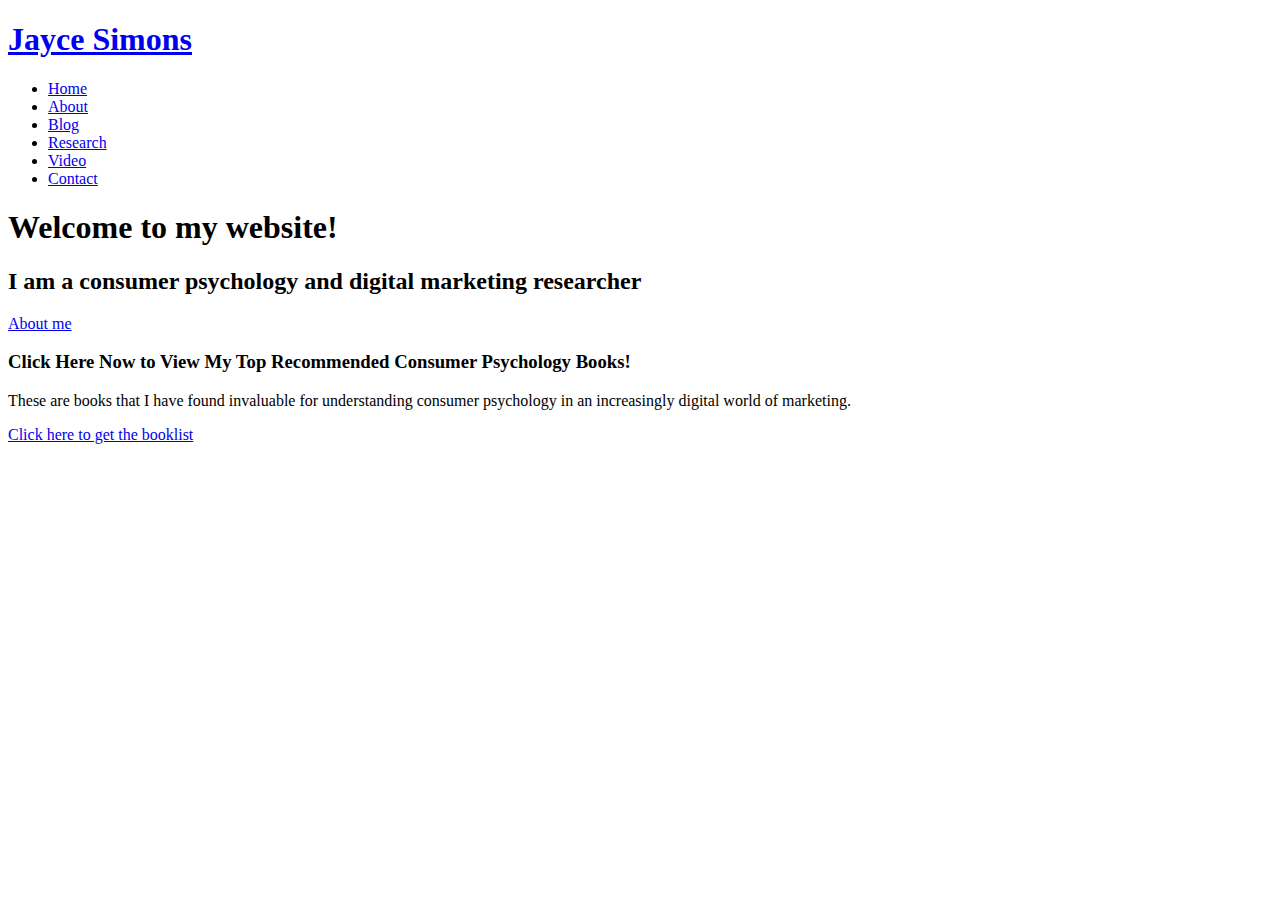
==== index.html @ e82ff356 "changed name on header to my name" ====
<!DOCTYPE html>
<html lang="en">

<head> <!-- contents of the head element are not displayed on the page. Instead it contains metadata about the page -->
  <meta charset="utf-8">
  <meta content="width=device-width, initial-scale=1.0" name="viewport">

  <title>Daniel Brannon</title>
  <meta name="description" content="This is the website of Daniel Brannon. He is an Associate Professor of Marketing at the University of Northern Colorado">
  <meta name="keywords" content="daniel brannon, marketing, northern colorado, consumers, teaching, digital marketing" >

  <!-- Favicons -->
  <link href="assets/img/cat-favicon.png" rel="icon"> <!-- replaced original favicon with cat-->
  <link href="assets/img/apple-touch-icon.png" rel="apple-touch-icon"> <!-- not sure what this one is for-->

  <!-- Google Fonts -->
  <link href="https://fonts.googleapis.com/css?family=Open+Sans:300,300i,400,400i,700,700i|Poppins:300,400,500,700" rel="stylesheet">

  <!-- Vendor CSS Files -->
  <link href="assets/vendor/aos/aos.css" rel="stylesheet">
  <link href="assets/vendor/bootstrap/css/bootstrap.min.css" rel="stylesheet">
  <link href="assets/vendor/bootstrap-icons/bootstrap-icons.css" rel="stylesheet">
  <link href="assets/vendor/boxicons/css/boxicons.min.css" rel="stylesheet">
  <link href="assets/vendor/glightbox/css/glightbox.min.css" rel="stylesheet">
  <link href="assets/vendor/swiper/swiper-bundle.min.css" rel="stylesheet">

  <!-- Template Main CSS File -->
  <link href="assets/css/style.css" rel="stylesheet">

</head>

<body> <!-- the body element contains the content of the webpage TEST123-->

  <!-- ======= Header ======= --> <!-- header element represents introductory content such as navigation aids and some heading elements-->
  <header id="header" class="fixed-top d-flex align-items-center header-transparent"> 
    <div class="container d-flex justify-content-between align-items-center"> <!-- div tag defines a section in the HTML document--used as a container for HTML elements--can be styled with CSS -->

      <div id="logo">
        <h1><a href="index.html">Jayce Simons</a></h1> <!-- use this to place your name at the top right of the page -->
      </div>

      <nav id="navbar" class="navbar"> <!-- this section provides nagitation links -->
        <ul>
          <li><a class="nav-link scrollto active" href="#hero">Home</a></li> <!-- call to CSS class for navigation formatting -->
          <li><a class="nav-link scrollto" href="about.html">About</a></li>
          <li><a class="nav-link scrollto" href="blog.html">Blog</a></li>
          <li><a class="nav-link scrollto " href="research1.html">Research</a></li>
          <li><a class="nav-link scrollto" href="video.html">Video</a></li>
          <li><a class="nav-link scrollto" href="contact.html">Contact</a></li>
        </ul>
        <i class="bi bi-list mobile-nav-toggle"></i>
      </nav><!-- .navbar -->
    </div>
  </header><!-- End Header -->

  <!-- ======= Hero Section ======= --> <!-- section element is a generic standalone section of the document -->
  <section id="hero"> <!-- this section is formatting the top fold of the page and setting the background image with a call to hero-container class in CSS sheet -->
    <div class="hero-container" data-aos="zoom-in" data-aos-delay="100">
      <h1>Welcome to my website!</h1> <!-- Font style sizes etc are set in the hero section of the CSS sheet -->
      <h2>I am a consumer psychology and digital marketing researcher</h2>
      <a href="about.html" class="btn-get-started">About me</a> <!-- this sets button font on the top fold -->
    </div>
  </section><!-- End Hero Section -->

  <main id="main">

    <!-- ======= Call To Action Section ======= -->
    <section id="call-to-action">
      <div class="container">
        <div class="row" data-aos="zoom-in">
          <div class="col-lg-9 text-center text-lg-start">
            <h3 class="cta-title">Click Here Now to View My Top Recommended Consumer Psychology Books!</h3>
            <p class="cta-text"> These are books that I have found invaluable for understanding consumer psychology in an increasingly digital world of marketing. </p>
          </div>
          <div class="col-lg-3 cta-btn-container text-center">
            <a class="cta-btn align-middle" href="blog.html">Click here to get the booklist</a>
          </div>
        </div>

      </div>
    </section><!-- End Call To Action Section -->

  </main><!-- End #main -->

  <a href="#" class="back-to-top d-flex align-items-center justify-content-center"><i class="bi bi-arrow-up-short"></i></a>

  <!-- Vendor JS Files -->
  <script src="assets/vendor/purecounter/purecounter.js"></script>
  <script src="assets/vendor/aos/aos.js"></script>
  <script src="assets/vendor/bootstrap/js/bootstrap.bundle.min.js"></script>
  <script src="assets/vendor/glightbox/js/glightbox.min.js"></script>
  <script src="assets/vendor/isotope-layout/isotope.pkgd.min.js"></script>
  <script src="assets/vendor/swiper/swiper-bundle.min.js"></script>
  <script src="assets/vendor/php-email-form/validate.js"></script>

  <!-- Template Main JS File -->
  <script src="assets/js/main.js"></script>

</body>

</html>
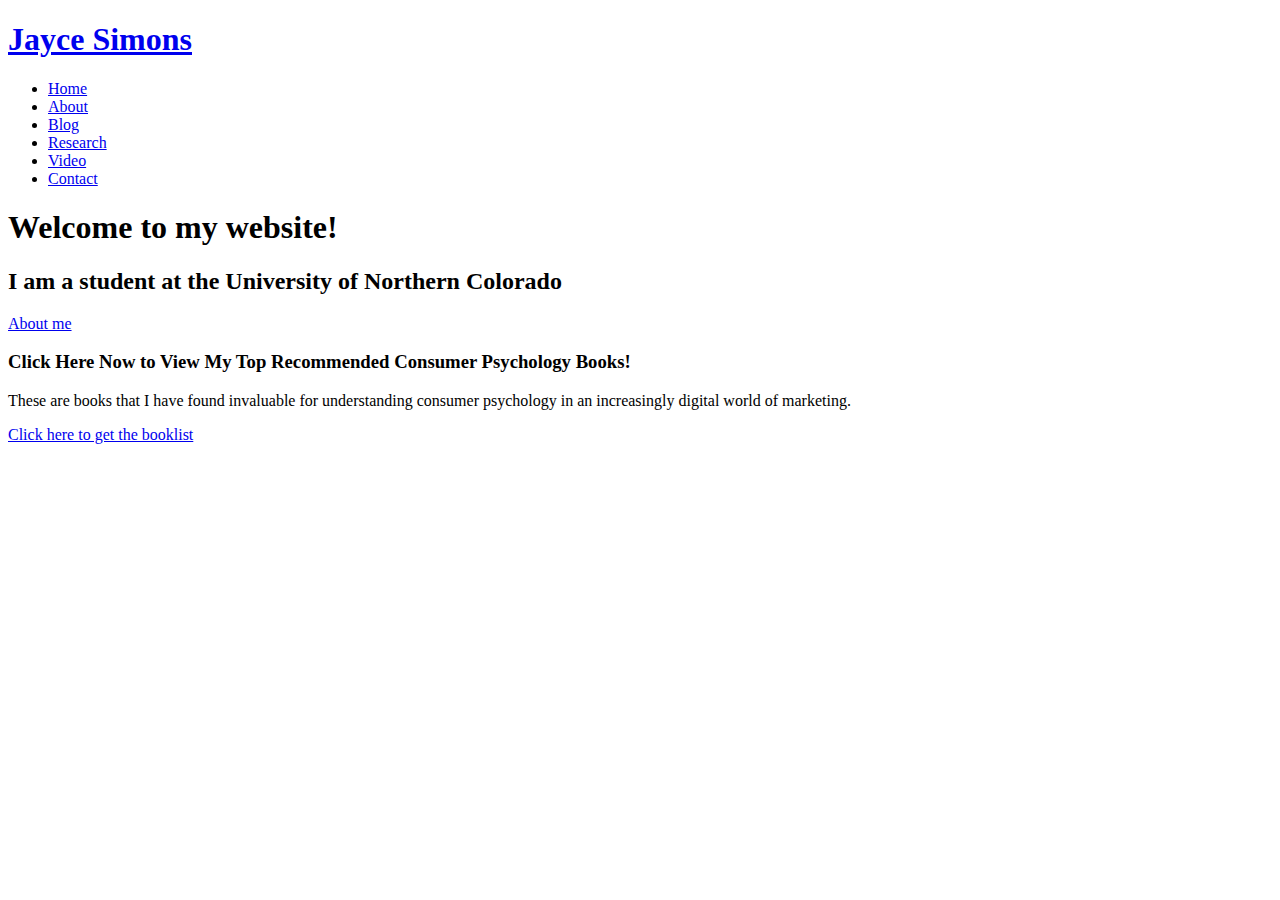
==== commit ec25eece: "changed my description on index" ====
--- a/index.html
+++ b/index.html
@@ -57,7 +57,7 @@
   <section id="hero"> <!-- this section is formatting the top fold of the page and setting the background image with a call to hero-container class in CSS sheet -->
     <div class="hero-container" data-aos="zoom-in" data-aos-delay="100">
       <h1>Welcome to my website!</h1> <!-- Font style sizes etc are set in the hero section of the CSS sheet -->
-      <h2>I am a consumer psychology and digital marketing researcher</h2>
+      <h2>I am a student at the University of Northern Colorado</h2>
       <a href="about.html" class="btn-get-started">About me</a> <!-- this sets button font on the top fold -->
     </div>
   </section><!-- End Hero Section -->
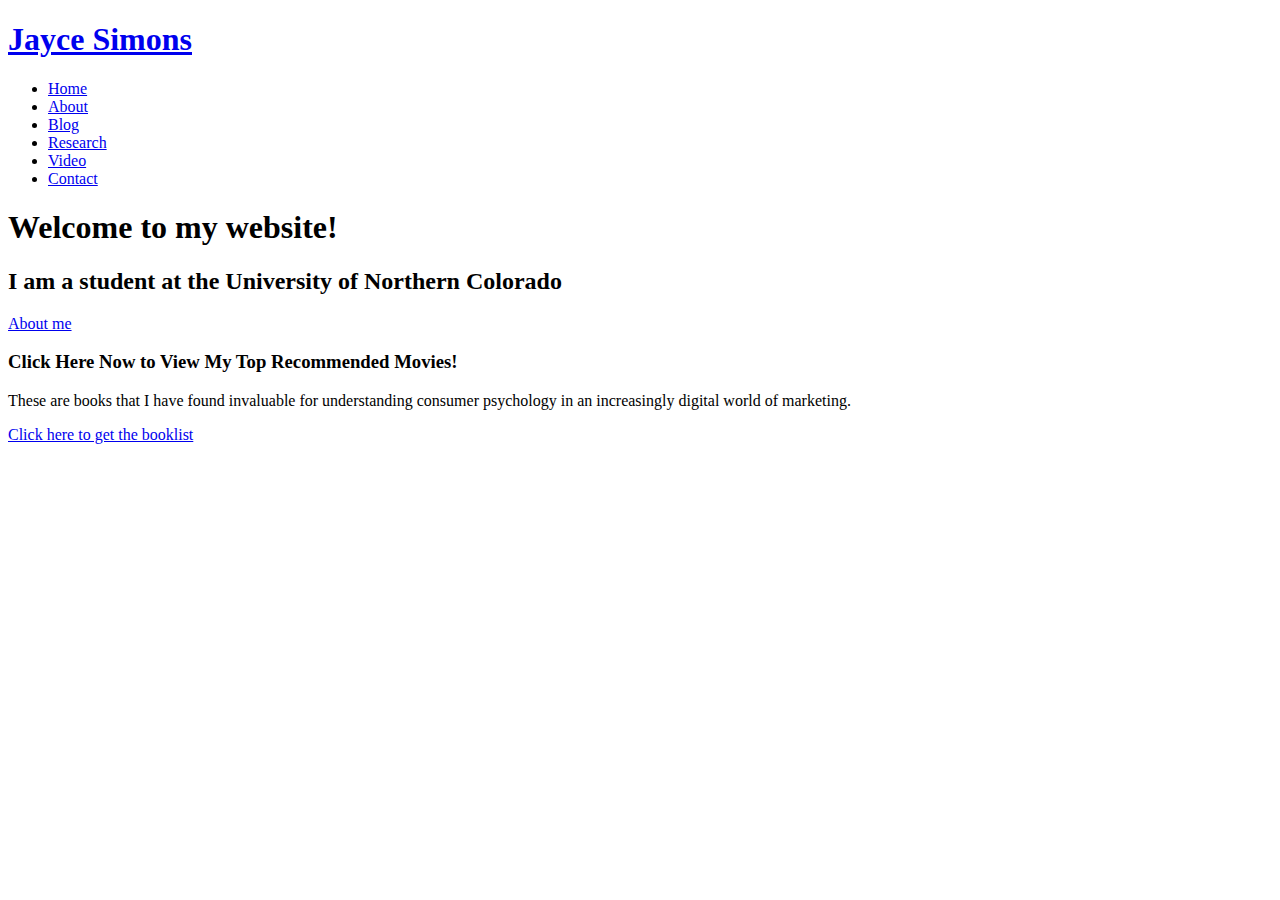
==== commit b4abeb75: "changed recommendations" ====
--- a/index.html
+++ b/index.html
@@ -69,7 +69,7 @@
       <div class="container">
         <div class="row" data-aos="zoom-in">
           <div class="col-lg-9 text-center text-lg-start">
-            <h3 class="cta-title">Click Here Now to View My Top Recommended Consumer Psychology Books!</h3>
+            <h3 class="cta-title">Click Here Now to View My Top Recommended Movies!</h3>
             <p class="cta-text"> These are books that I have found invaluable for understanding consumer psychology in an increasingly digital world of marketing. </p>
           </div>
           <div class="col-lg-3 cta-btn-container text-center">
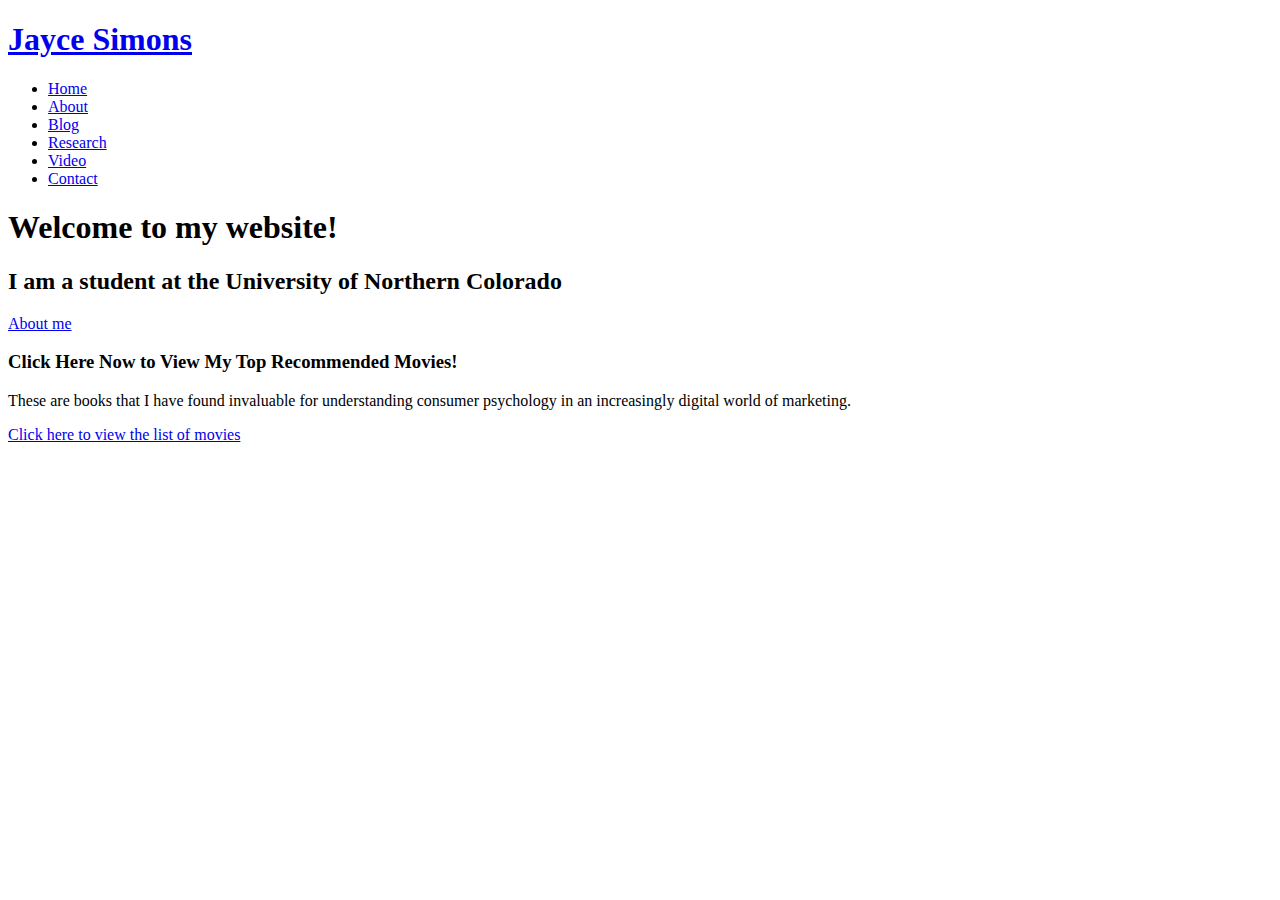
==== commit 06096152: "changed recommendation link" ====
--- a/index.html
+++ b/index.html
@@ -73,7 +73,7 @@
             <p class="cta-text"> These are books that I have found invaluable for understanding consumer psychology in an increasingly digital world of marketing. </p>
           </div>
           <div class="col-lg-3 cta-btn-container text-center">
-            <a class="cta-btn align-middle" href="blog.html">Click here to get the booklist</a>
+            <a class="cta-btn align-middle" href="blog.html">Click here to view the list of movies</a>
           </div>
         </div>
 
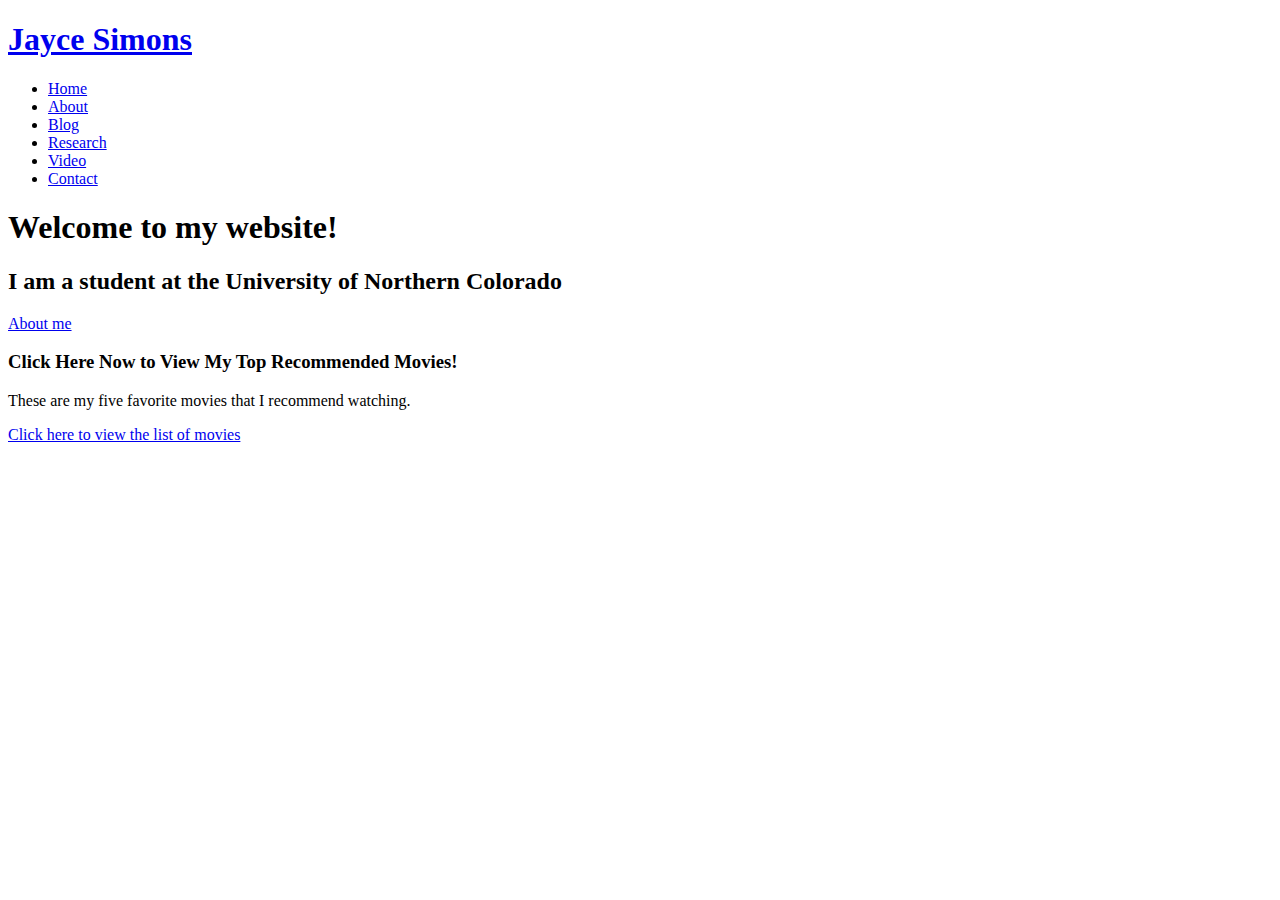
==== commit 4cdc35b6: "changed recommendation description" ====
--- a/index.html
+++ b/index.html
@@ -70,7 +70,7 @@
         <div class="row" data-aos="zoom-in">
           <div class="col-lg-9 text-center text-lg-start">
             <h3 class="cta-title">Click Here Now to View My Top Recommended Movies!</h3>
-            <p class="cta-text"> These are books that I have found invaluable for understanding consumer psychology in an increasingly digital world of marketing. </p>
+            <p class="cta-text"> These are my five favorite movies that I recommend watching. </p>
           </div>
           <div class="col-lg-3 cta-btn-container text-center">
             <a class="cta-btn align-middle" href="blog.html">Click here to view the list of movies</a>
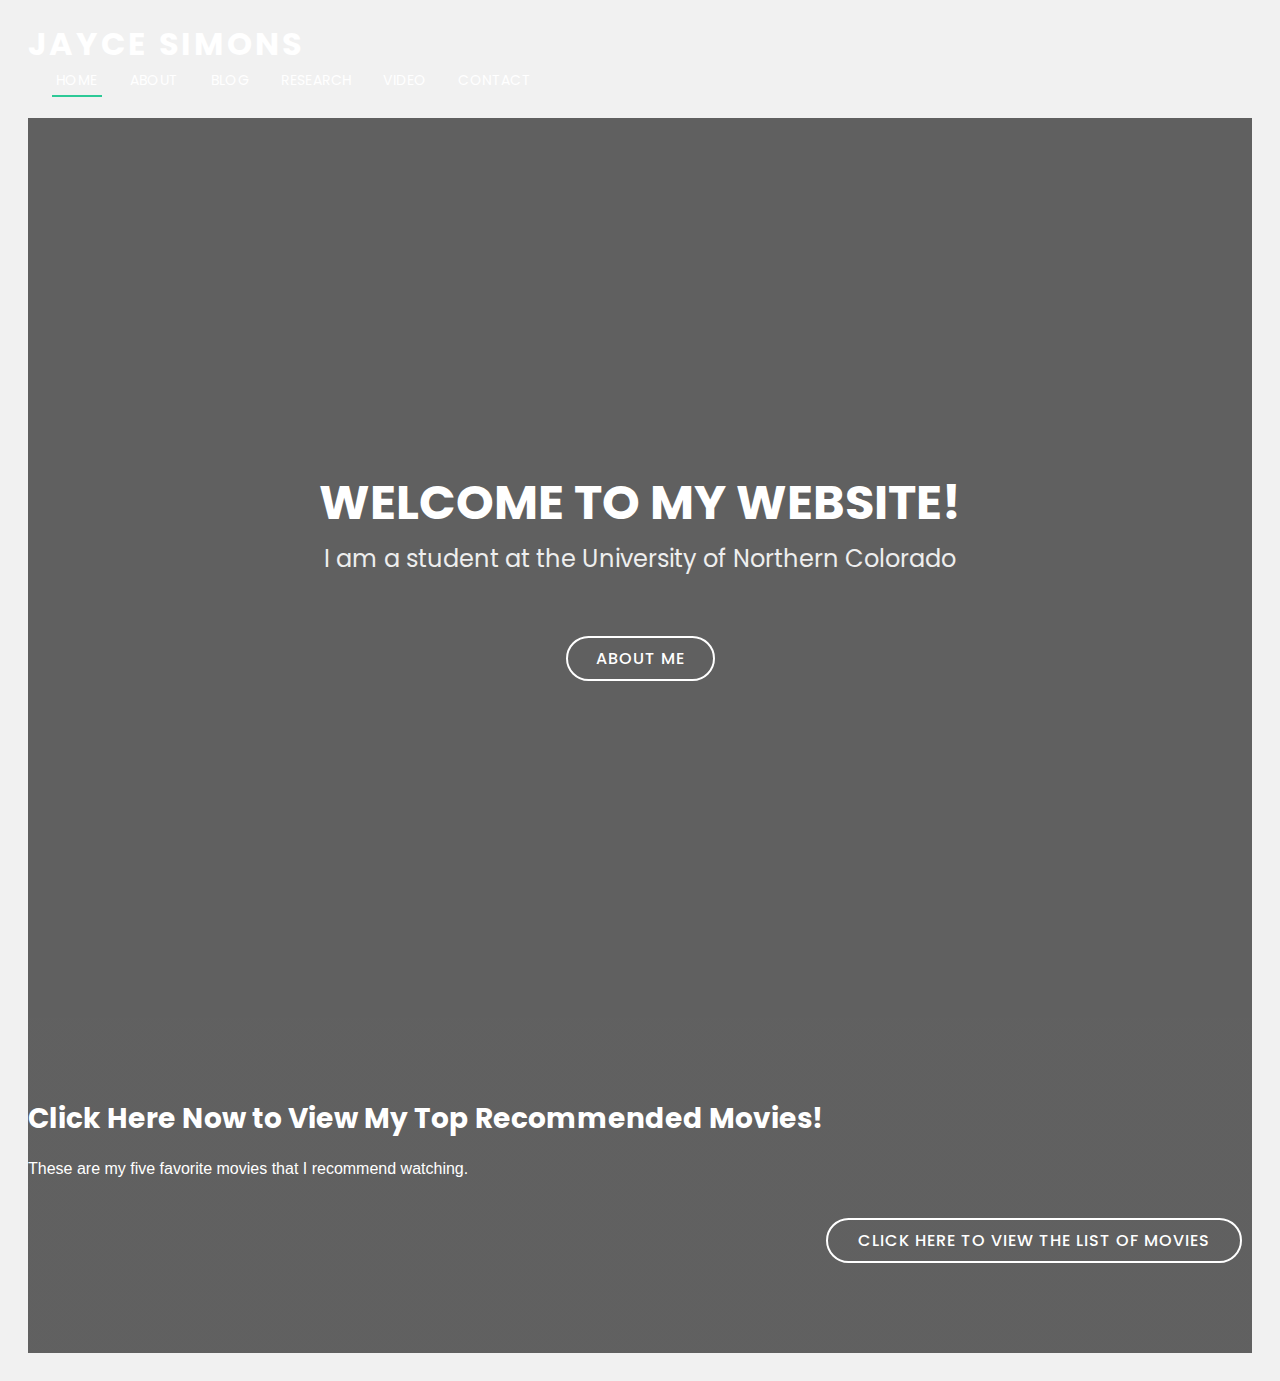
==== commit de81b562: "changed title to my name" ====
--- a/index.html
+++ b/index.html
@@ -5,7 +5,7 @@
   <meta charset="utf-8">
   <meta content="width=device-width, initial-scale=1.0" name="viewport">
 
-  <title>Daniel Brannon</title>
+  <title>Jayce Simons</title>
   <meta name="description" content="This is the website of Daniel Brannon. He is an Associate Professor of Marketing at the University of Northern Colorado">
   <meta name="keywords" content="daniel brannon, marketing, northern colorado, consumers, teaching, digital marketing" >
 
--- a/assets/css/style.css
+++ b/assets/css/style.css
@@ -0,0 +1,1028 @@
+/**
+* Template Name: Regna - v4.7.0
+* Template URL: https://bootstrapmade.com/regna-bootstrap-onepage-template/
+* Author: BootstrapMade.com
+* License: https://bootstrapmade.com/license/
+*/
+
+/*--------------------------------------------------------------
+# General
+--------------------------------------------------------------*/
+body {
+  background: #fff;
+  color: #666666;
+  font-family: "Open Sans", sans-serif;
+}
+
+a {
+  color: #2dc997;
+  text-decoration: none;
+}
+
+a:hover, a:active, a:focus {
+  color: #2dca98;
+  outline: none;
+  text-decoration: none;
+}
+
+p {
+  padding: 0;
+  margin: 0 0 30px 0;
+}
+
+h1, h2, h3, h4, h5, h6 {
+  font-family: "Poppins", sans-serif;
+  font-weight: 400;
+  margin: 0 0 20px 0;
+  padding: 0;
+}
+
+/*--------------------------------------------------------------
+# Back to top button
+--------------------------------------------------------------*/
+.back-to-top {
+  position: fixed;
+  visibility: hidden;
+  opacity: 0;
+  right: 15px;
+  bottom: 15px;
+  z-index: 996;
+  background: #2dc997;
+  width: 40px;
+  height: 40px;
+  border-radius: 4px;
+  transition: all 0.4s;
+}
+.back-to-top i {
+  font-size: 28px;
+  color: #fff;
+  line-height: 0;
+}
+.back-to-top:hover {
+  background: #49d6a9;
+  color: #fff;
+}
+.back-to-top.active {
+  visibility: visible;
+  opacity: 1;
+}
+
+/*--------------------------------------------------------------
+# Disable AOS delay on mobile
+--------------------------------------------------------------*/
+@media screen and (max-width: 768px) {
+  [data-aos-delay] {
+    transition-delay: 0 !important;
+  }
+}
+/*--------------------------------------------------------------
+# Header
+--------------------------------------------------------------*/
+#header {
+  height: 90px;
+  transition: all 0.5s;
+  z-index: 997;
+  background: rgba(52, 59, 64, 0.9);
+}
+#header #logo h1 {
+  font-size: 32px;
+  margin: 0;
+  line-height: 1;
+  font-family: "Poppins", sans-serif;
+  font-weight: 700;
+  letter-spacing: 3px;
+  text-transform: uppercase;
+}
+#header #logo h1 a, #header #logo h1 a:hover {
+  color: #fff;
+}
+#header #logo img {
+  padding: 0;
+  margin: 0;
+}
+#header.header-transparent {
+  background: transparent;
+}
+#header.header-scrolled {
+  background: rgba(52, 59, 64, 0.9);
+  height: 70px;
+  transition: all 0.5s;
+}
+
+.scrolled-offset {
+  margin-top: 70px;
+}
+
+/*--------------------------------------------------------------
+# Navigation Menu
+--------------------------------------------------------------*/
+/**
+* Desktop Navigation 
+*/
+.navbar {
+  padding: 0;
+}
+.navbar ul {
+  margin: 0;
+  padding: 0;
+  display: flex;
+  list-style: none;
+  align-items: center;
+}
+.navbar li {
+  position: relative;
+}
+.navbar > ul > li {
+  white-space: nowrap;
+  padding: 10px 0 10px 24px;
+}
+.navbar a, .navbar a:focus {
+  display: flex;
+  align-items: center;
+  justify-content: space-between;
+  font-family: "Poppins", sans-serif;
+  color: #fff;
+  font-size: 14px;
+  padding: 0 4px;
+  white-space: nowrap;
+  transition: 0.3s;
+  letter-spacing: 0.4px;
+  position: relative;
+  text-transform: uppercase;
+}
+.navbar a i, .navbar a:focus i {
+  font-size: 12px;
+  line-height: 0;
+  margin-left: 5px;
+}
+.navbar > ul > li > a:before {
+  content: "";
+  position: absolute;
+  width: 100%;
+  height: 2px;
+  bottom: -6px;
+  left: 0;
+  background-color: #2dc997;
+  visibility: hidden;
+  transform: scaleX(0);
+  transition: all 0.3s ease-in-out 0s;
+}
+.navbar a:hover:before, .navbar li:hover > a:before, .navbar .active:before {
+  visibility: visible;
+  transform: scaleX(1);
+}
+.navbar a:hover, .navbar .active, .navbar .active:focus, .navbar li:hover > a {
+  color: #fff;
+}
+.navbar .dropdown ul {
+  display: block;
+  position: absolute;
+  left: 24px;
+  top: calc(100% + 30px);
+  margin: 0;
+  padding: 10px 0;
+  z-index: 99;
+  opacity: 0;
+  visibility: hidden;
+  background: #fff;
+  box-shadow: 0px 0px 30px rgba(127, 137, 161, 0.25);
+  transition: 0.3s;
+}
+.navbar .dropdown ul li {
+  min-width: 200px;
+}
+.navbar .dropdown ul a {
+  padding: 10px 20px;
+  font-size: 14px;
+  text-transform: none;
+  color: #666666;
+}
+.navbar .dropdown ul a i {
+  font-size: 12px;
+}
+.navbar .dropdown ul a:hover, .navbar .dropdown ul .active:hover, .navbar .dropdown ul li:hover > a {
+  color: #2dc997;
+}
+.navbar .dropdown:hover > ul {
+  opacity: 1;
+  top: 100%;
+  visibility: visible;
+}
+.navbar .dropdown .dropdown ul {
+  top: 0;
+  left: calc(100% - 30px);
+  visibility: hidden;
+}
+.navbar .dropdown .dropdown:hover > ul {
+  opacity: 1;
+  top: 0;
+  left: 100%;
+  visibility: visible;
+}
+@media (max-width: 1366px) {
+  .navbar .dropdown .dropdown ul {
+    left: -90%;
+  }
+  .navbar .dropdown .dropdown:hover > ul {
+    left: -100%;
+  }
+}
+
+/**
+* Mobile Navigation 
+*/
+.mobile-nav-toggle {
+  color: #fff;
+  font-size: 28px;
+  cursor: pointer;
+  display: none;
+  line-height: 0;
+  transition: 0.5s;
+}
+
+@media (max-width: 991px) {
+  .mobile-nav-toggle {
+    display: block;
+  }
+
+  .navbar ul {
+    display: none;
+  }
+}
+.navbar-mobile {
+  position: fixed;
+  overflow: hidden;
+  top: 0;
+  right: 0;
+  left: 0;
+  bottom: 0;
+  background: rgba(77, 77, 77, 0.9);
+  transition: 0.3s;
+  z-index: 999;
+}
+.navbar-mobile .mobile-nav-toggle {
+  position: absolute;
+  top: 15px;
+  right: 15px;
+}
+.navbar-mobile ul {
+  display: block;
+  position: absolute;
+  top: 55px;
+  right: 15px;
+  bottom: 15px;
+  left: 15px;
+  padding: 10px 0;
+  background-color: #fff;
+  overflow-y: auto;
+  transition: 0.3s;
+}
+.navbar-mobile > ul > li {
+  padding: 0;
+}
+.navbar-mobile a:hover:before, .navbar-mobile li:hover > a:before, .navbar-mobile .active:before {
+  visibility: hidden;
+}
+.navbar-mobile a, .navbar-mobile a:focus {
+  padding: 10px 20px;
+  font-size: 15px;
+  color: #666666;
+}
+.navbar-mobile a:hover, .navbar-mobile .active, .navbar-mobile li:hover > a {
+  color: #2dc997;
+}
+.navbar-mobile .getstarted, .navbar-mobile .getstarted:focus {
+  margin: 15px;
+}
+.navbar-mobile .dropdown ul {
+  position: static;
+  display: none;
+  margin: 10px 20px;
+  padding: 10px 0;
+  z-index: 99;
+  opacity: 1;
+  visibility: visible;
+  background: #fff;
+  box-shadow: 0px 0px 30px rgba(127, 137, 161, 0.25);
+}
+.navbar-mobile .dropdown ul li {
+  min-width: 200px;
+}
+.navbar-mobile .dropdown ul a {
+  padding: 10px 20px;
+}
+.navbar-mobile .dropdown ul a i {
+  font-size: 12px;
+}
+.navbar-mobile .dropdown ul a:hover, .navbar-mobile .dropdown ul .active:hover, .navbar-mobile .dropdown ul li:hover > a {
+  color: #2dc997;
+}
+.navbar-mobile .dropdown > .dropdown-active {
+  display: block;
+}
+
+/*--------------------------------------------------------------
+# Hero Section
+--------------------------------------------------------------*/
+#hero {
+  width: 100%;
+  height: 100vh;
+  background: url(../img/hero-bg.jpg) top center;
+  background-size: cover;
+  position: relative;
+}
+@media (min-width: 1024px) {
+  #hero {
+    background-attachment: fixed;
+  }
+}
+#hero:before {
+  content: "";
+  background: rgba(0, 0, 0, 0.6);
+  position: absolute;
+  bottom: 0;
+  top: 0;
+  left: 0;
+  right: 0;
+}
+#hero .hero-container {
+  position: absolute;
+  bottom: 0;
+  top: 0;
+  left: 0;
+  right: 0;
+  display: flex;
+  justify-content: center;
+  align-items: center;
+  flex-direction: column;
+  text-align: center;
+}
+#hero h1 {
+  margin: 30px 0 10px 0;
+  font-size: 48px;
+  font-weight: 700;
+  line-height: 56px;
+  text-transform: uppercase;
+  color: #fff;
+}
+@media (max-width: 768px) {
+  #hero h1 {
+    font-size: 28px;
+    line-height: 36px;
+  }
+}
+#hero h2 {
+  color: #eee;
+  margin-bottom: 50px;
+  font-size: 24px;
+}
+@media (max-width: 768px) {
+  #hero h2 {
+    font-size: 18px;
+    line-height: 24px;
+    margin-bottom: 30px;
+  }
+}
+#hero .btn-get-started {
+  font-family: "Poppins", sans-serif;
+  text-transform: uppercase;
+  font-weight: 500;
+  font-size: 16px;
+  letter-spacing: 1px;
+  display: inline-block;
+  padding: 8px 28px;
+  border-radius: 50px;
+  transition: 0.5s;
+  margin: 10px;
+  border: 2px solid #fff;
+  color: #fff;
+}
+#hero .btn-get-started:hover {
+  background: #2dc997;
+  border: 2px solid #2dc997;
+}
+
+/*--------------------------------------------------------------
+# Sections
+--------------------------------------------------------------*/
+section {
+  overflow: hidden;
+}
+
+/* Sections Header
+--------------------------------*/
+.section-header .section-title {
+  font-size: 32px;
+  color: #111;
+  text-transform: uppercase;
+  text-align: center;
+  font-weight: 700;
+  margin-bottom: 5px;
+}
+.section-header .section-description {
+  text-align: center;
+  padding-bottom: 40px;
+  color: #999;
+}
+
+/*--------------------------------------------------------------
+# Breadcrumbs
+--------------------------------------------------------------*/
+.breadcrumbs {
+  padding: 20px 0;
+  background-color: whitesmoke;
+  min-height: 40px;
+  margin-top: 92px;
+}
+.breadcrumbs h2 {
+  font-size: 24px;
+  font-weight: 300;
+  margin: 0;
+}
+@media (max-width: 992px) {
+  .breadcrumbs h2 {
+    margin: 0 0 10px 0;
+  }
+}
+.breadcrumbs ol {
+  display: flex;
+  flex-wrap: wrap;
+  list-style: none;
+  padding: 0;
+  margin: 0;
+  font-size: 14px;
+}
+.breadcrumbs ol li + li {
+  padding-left: 10px;
+}
+.breadcrumbs ol li + li::before {
+  display: inline-block;
+  padding-right: 10px;
+  color: #6c757d;
+  content: "/";
+}
+@media (max-width: 768px) {
+  .breadcrumbs .d-flex {
+    display: block !important;
+  }
+  .breadcrumbs ol {
+    display: block;
+  }
+  .breadcrumbs ol li {
+    display: inline-block;
+  }
+}
+
+/* A Few Words About Me Section
+--------------------------------*/
+#about {
+  background: #fff;
+  padding: 80px 0;
+}
+#about .about-container .background {
+  min-height: 1200px;
+  background: url(https://github.com/JayceSimons/simplesite/blob/main/assets/img/about%20me%20image%202.jpg?raw=true) center top no-repeat; /* this sets the image and properties on the about page */
+  margin-bottom: 0px;
+}
+#about .about-container .content {
+  background: #fff;
+}
+#about .about-container .title {
+  color: #333;
+  font-weight: 700;
+  font-size: 32px;
+}
+@media (max-width: 768px) {
+  #about .about-container .title {
+    padding-top: 15px;
+  }
+}
+#about .about-container p {
+  line-height: 26px;
+}
+#about .about-container p:last-child {
+  margin-bottom: 0;
+}
+#about .about-container .icon-box {
+  background: #fff;
+  background-size: cover;
+  padding: 0 0 30px 0;
+}
+#about .about-container .icon-box .icon {
+  float: left;
+  background: #fff;
+  width: 64px;
+  height: 64px;
+  display: flex;
+  justify-content: center;
+  align-items: center;
+  flex-direction: column;
+  text-align: center;
+  border-radius: 50%;
+  border: 2px solid #2dc997;
+}
+#about .about-container .icon-box .icon i {
+  color: #2dc997;
+  font-size: 24px;
+  line-height: 0;
+}
+#about .about-container .icon-box .title {
+  margin-left: 80px;
+  font-weight: 500;
+  margin-bottom: 5px;
+  font-size: 18px;
+  text-transform: uppercase;
+}
+#about .about-container .icon-box .title a {
+  color: #111;
+}
+#about .about-container .icon-box .description {
+  margin-left: 80px;
+  line-height: 24px;
+  font-size: 14px;
+}
+
+/* Blog Section
+--------------------------------*/
+body {
+  font-family: Arial;
+  padding: 20px;
+  background: #f1f1f1;
+}
+
+/* Header/Blog Title */
+.header {
+  padding: 30px;
+  font-size: 40px;
+  text-align: center;
+  background: white;
+}
+
+/* Create two unequal columns that floats next to each other */
+/* Left column */
+.leftcolumn {
+  float: left;
+  width: 75%;
+}
+
+/* Right column */
+.rightcolumn {
+  float: right;
+  width: 25%;
+  padding-left: 20px;
+}
+
+/* Blog image */
+.blogimg {
+  background-color: rgb(253, 250, 250);
+  width: 70%;
+  padding: 1px;
+}
+
+/* Add a card effect for articles */
+.card {
+  background-color: rgb(250, 248, 248);
+  padding: 20px;
+  margin-top: 20px;
+}
+
+/* Clear floats after the columns */
+.row:after {
+  content: "";
+  display: table;
+  clear: both;
+}
+
+/* Services Section
+--------------------------------*/
+#services {
+  background: #fff;
+  background-size: cover;
+  padding: 80px 0 60px 0;
+}
+#services .box {
+  padding: 50px 20px;
+  margin-bottom: 50px;
+  text-align: center;
+  border: 1px solid #e6e6e6;
+  height: 200px;
+  position: relative;
+  background: #fafafa;
+}
+#services .icon {
+  position: absolute;
+  top: -36px;
+  left: calc(50% - 36px);
+  transition: 0.2s;
+  border-radius: 50%;
+  border: 6px solid #fff;
+  display: flex;
+  justify-content: center;
+  align-items: center;
+  flex-direction: column;
+  text-align: center;
+  width: 72px;
+  height: 72px;
+  background: #2dc997;
+}
+#services .icon a {
+  display: inline-block;
+}
+#services .icon i {
+  color: #fff;
+  font-size: 24px;
+  line-height: 0;
+}
+#services .box:hover .icon {
+  background: #fff;
+  border: 2px solid #2dc997;
+}
+#services .box:hover .icon i {
+  color: #2dc997;
+}
+#services .box:hover .icon a {
+  color: #2dc997;
+}
+#services .title {
+  font-weight: 700;
+  font-size: 18px;
+  margin-bottom: 15px;
+  text-transform: uppercase;
+}
+#services .title a {
+  color: #111;
+}
+#services .description {
+  font-size: 14px;
+  line-height: 24px;
+}
+
+/* Call To Action Section
+--------------------------------*/
+#call-to-action {
+  background: linear-gradient(rgba(0, 0, 0, 0.6), rgba(0, 0, 0, 0.6)), url(../img/call-to-action-bg.jpg) fixed center center;
+  background-size: cover;
+  padding: 80px 0;
+}
+@media (max-width: 1024px) {
+  #call-to-action {
+    background-attachment: scroll;
+  }
+}
+#call-to-action .cta-title {
+  color: #fff;
+  font-size: 28px;
+  font-weight: 700;
+}
+#call-to-action .cta-text {
+  color: #fff;
+}
+@media (min-width: 769px) {
+  #call-to-action .cta-btn-container {
+    display: flex;
+    align-items: center;
+    justify-content: flex-end;
+  }
+}
+#call-to-action .cta-btn {
+  font-family: "Poppins", sans-serif;
+  text-transform: uppercase;
+  font-weight: 500;
+  font-size: 16px;
+  letter-spacing: 1px;
+  display: inline-block;
+  padding: 8px 30px;
+  border-radius: 50px;
+  transition: 0.5s;
+  margin: 10px;
+  border: 2px solid #fff;
+  color: #fff;
+}
+#call-to-action .cta-btn:hover {
+  background: #2dc997;
+  border: 2px solid #2dc997;
+}
+
+/* Research Portfolio Section
+--------------------------------*/
+#portfolio {
+  background: #f7f7f7;
+  padding: 80px 0;
+}
+#portfolio #portfolio-flters {
+  padding: 0;
+  margin: 0 auto 25px auto;
+  list-style: none;
+  text-align: center;
+  border-radius: 50px;
+}
+#portfolio #portfolio-flters li {
+  cursor: pointer;
+  display: inline-block;
+  padding: 12px 18px 14px 18px;
+  font-size: 14px;
+  font-weight: 500;
+  line-height: 1;
+  color: #666666;
+  margin: 0 5px 10px 5px;
+  transition: all ease-in-out 0.3s;
+  background: white;
+  border-radius: 4px;
+}
+#portfolio #portfolio-flters li:hover, #portfolio #portfolio-flters li.filter-active {
+  color: #fff;
+  background: #2dc997;
+}
+#portfolio #portfolio-flters li:last-child {
+  margin-right: 0;
+}
+#portfolio .portfolio-item {
+  margin-bottom: 30px;
+  overflow: hidden;
+}
+#portfolio .portfolio-item img {
+  position: relative;
+  top: 0;
+  transition: all 0.6s cubic-bezier(0.645, 0.045, 0.355, 1);
+}
+#portfolio .portfolio-item .portfolio-info {
+  opacity: 0;
+  position: absolute;
+  left: 12px;
+  right: 12px;
+  bottom: -50px;
+  z-index: 3;
+  transition: all ease-in-out 0.3s;
+  background: #2dc997;
+  padding: 15px 20px;
+}
+#portfolio .portfolio-item .portfolio-info h4 {
+  font-size: 18px;
+  color: #fff;
+  font-weight: 600;
+}
+#portfolio .portfolio-item .portfolio-info p {
+  color: #fff;
+  font-size: 14px;
+  margin-bottom: 0;
+}
+#portfolio .portfolio-item .portfolio-info .preview-link, #portfolio .portfolio-item .portfolio-info .details-link {
+  position: absolute;
+  right: 50px;
+  font-size: 24px;
+  top: calc(50% - 18px);
+  color: white;
+  transition: ease-in-out 0.3s;
+}
+#portfolio .portfolio-item .portfolio-info .preview-link:hover, #portfolio .portfolio-item .portfolio-info .details-link:hover {
+  color: #a4ebd4;
+}
+#portfolio .portfolio-item .portfolio-info .details-link {
+  right: 15px;
+}
+#portfolio .portfolio-item:hover img {
+  top: -30px;
+}
+#portfolio .portfolio-item:hover .portfolio-info {
+  opacity: 1;
+  bottom: 0;
+}
+
+/*--------------------------------------------------------------
+# Research Portfolio Details
+--------------------------------------------------------------*/
+.portfolio-details {
+  padding-top: 40px;
+}
+.portfolio-details .portfolio-details-slider img {
+  width: 100%;
+}
+.portfolio-details .portfolio-details-slider .swiper-pagination {
+  margin-top: 20px;
+  position: relative;
+}
+.portfolio-details .portfolio-details-slider .swiper-pagination .swiper-pagination-bullet {
+  width: 12px;
+  height: 12px;
+  background-color: #fff;
+  opacity: 1;
+  border: 1px solid #2dc997;
+}
+.portfolio-details .portfolio-details-slider .swiper-pagination .swiper-pagination-bullet-active {
+  background-color: #2dc997;
+}
+.portfolio-details .portfolio-info {
+  padding: 30px;
+  box-shadow: 0px 0 30px rgba(102, 102, 102, 0.08);
+}
+.portfolio-details .portfolio-info h3 {
+  font-size: 22px;
+  font-weight: 700;
+  margin-bottom: 20px;
+  padding-bottom: 20px;
+  border-bottom: 1px solid #eee;
+}
+.portfolio-details .portfolio-info ul {
+  list-style: none;
+  padding: 0;
+  font-size: 15px;
+}
+.portfolio-details .portfolio-info ul li + li {
+  margin-top: 10px;
+}
+.portfolio-details .portfolio-description {
+  padding-top: 30px;
+}
+.portfolio-details .portfolio-description h2 {
+  font-size: 26px;
+  font-weight: 700;
+  margin-bottom: 20px;
+}
+.portfolio-details .portfolio-description p {
+  padding: 0;
+}
+
+/* MX Lab Section
+--------------------------------*/
+#team {
+  background: #fff;
+  padding: 80px 0 60px 0;
+}
+#team .member {
+  text-align: center;
+  margin-bottom: 20px;
+}
+#team .member .pic {
+  margin-bottom: 15px;
+  overflow: hidden;
+  height: 260px;
+}
+#team .member .pic img {
+  max-width: 100%;
+}
+#team .member h4 {
+  font-weight: 700;
+  margin-bottom: 2px;
+  font-size: 18px;
+}
+#team .member span {
+  font-style: italic;
+  display: block;
+  font-size: 13px;
+}
+#team .member .social {
+  margin-top: 15px;
+}
+#team .member .social a {
+  color: #b3b3b3;
+}
+#team .member .social a:hover {
+  color: #2dc997;
+}
+#team .member .social i {
+  font-size: 18px;
+  margin: 0 2px;
+}
+
+/* Contact Section
+--------------------------------*/
+#contact {
+  background: #f7f7f7;
+  padding: 80px 0 40px 0;
+}
+#contact #google-map {
+  height: 300px;
+  margin-bottom: 20px;
+}
+#contact .info {
+  color: #333333;
+}
+#contact .info i {
+  font-size: 32px;
+  color: #2dc997;
+  float: left;
+  line-height: 0;
+}
+#contact .info p {
+  padding: 0 0 10px 50px;
+  margin-bottom: 20px;
+  line-height: 22px;
+  font-size: 14px;
+}
+#contact .info .email p {
+  padding-top: 5px;
+}
+#contact .social-links {
+  padding: 20px 0;
+}
+#contact .social-links a {
+  font-size: 18px;
+  background: #333;
+  color: #fff;
+  line-height: 1;
+  border-radius: 50%;
+  text-align: center;
+  width: 36px;
+  height: 36px;
+  transition: 0.3s;
+  display: inline-flex;
+  align-items: center;
+  justify-content: center;
+}
+#contact .social-links a i {
+  line-height: 0;
+}
+#contact .social-links a:hover {
+  background: #2dc997;
+  color: #fff;
+}
+#contact .php-email-form .error-message {
+  display: none;
+  color: #fff;
+  background: #ed3c0d;
+  text-align: left;
+  padding: 15px;
+  font-weight: 600;
+}
+#contact .php-email-form .error-message br + br {
+  margin-top: 25px;
+}
+#contact .php-email-form .sent-message {
+  display: none;
+  color: #fff;
+  background: #18d26e;
+  text-align: center;
+  padding: 15px;
+  font-weight: 600;
+}
+#contact .php-email-form .loading {
+  display: none;
+  background: #fff;
+  text-align: center;
+  padding: 15px;
+}
+#contact .php-email-form .loading:before {
+  content: "";
+  display: inline-block;
+  border-radius: 50%;
+  width: 24px;
+  height: 24px;
+  margin: 0 10px -6px 0;
+  border: 3px solid #18d26e;
+  border-top-color: #eee;
+  -webkit-animation: animate-loading 1s linear infinite;
+  animation: animate-loading 1s linear infinite;
+}
+#contact .php-email-form input, #contact .php-email-form textarea {
+  border-radius: 0;
+  box-shadow: none;
+  font-size: 14px;
+}
+#contact .php-email-form input::focus, #contact .php-email-form textarea::focus {
+  background-color: #2dc997;
+}
+#contact .php-email-form button[type=submit] {
+  background: #2dc997;
+  border: 0;
+  padding: 10px 24px;
+  color: #fff;
+  transition: 0.4s;
+}
+#contact .php-email-form button[type=submit]:hover {
+  background: #51d8ad;
+}
+@-webkit-keyframes animate-loading {
+  0% {
+    transform: rotate(0deg);
+  }
+  100% {
+    transform: rotate(360deg);
+  }
+}
+@keyframes animate-loading {
+  0% {
+    transform: rotate(0deg);
+  }
+  100% {
+    transform: rotate(360deg);
+  }
+}
+
+/*--------------------------------------------------------------
+# Footer
+--------------------------------------------------------------*/
+#footer {
+  background: #343b40;
+  padding: 30px 0;
+  color: #fff;
+  font-size: 14px;
+}
+#footer .copyright {
+  text-align: center;
+}
+#footer .credits {
+  padding-top: 10px;
+  text-align: center;
+  font-size: 13px;
+  color: #ccc;
+}